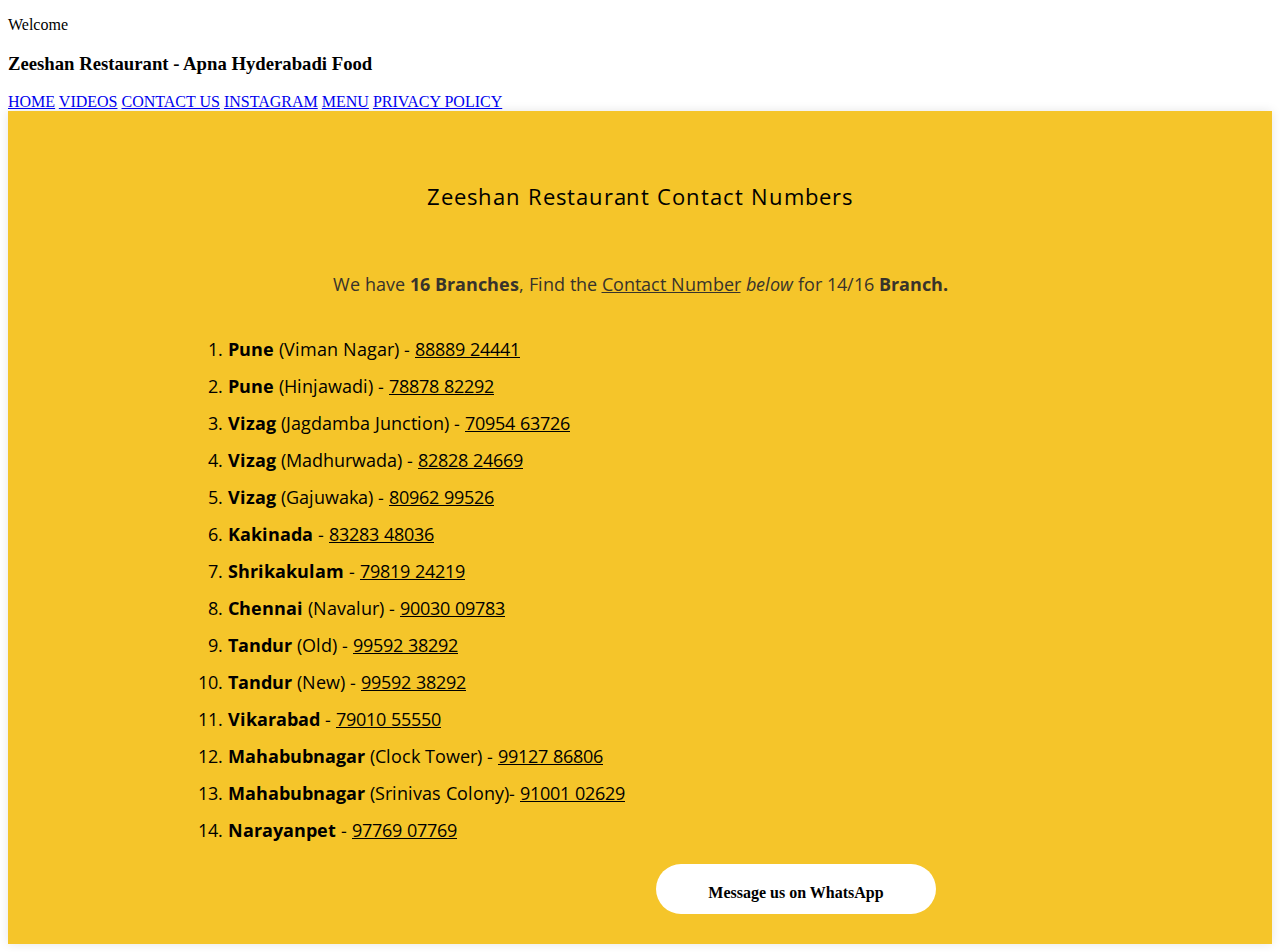
==== docs/page02.html @ 5b6e2b3c "Update page02.html" ====
<!DOCTYPE html>
<html lang="en">
<head>
    <meta charset="UTF-8">
    <meta name="viewport" content="width=device-width, initial-scale=1.0">
    <title>Contact US</title>
    <link rel="preconnect" href="https://fonts.googleapis.com">
    <link rel="preconnect" href="https://fonts.gstatic.com" crossorigin>
    <link href="https://fonts.googleapis.com/css2?family=Open+Sans:ital,wght@0,300..800;1,300..800&display=swap" rel="stylesheet">
    <link href="https://fonts.googleapis.com/css2?family=Vollkorn:ital,wght@0,400..900;1,400..900&display=swap" rel="stylesheet">
    
    <link rel="stylesheet" type="text/css" href="index.css">
    <link rel="stylesheet" href="https://cdnjs.cloudflare.com/ajax/libs/font-awesome/6.5.1/css/all.min.css" integrity="sha512-DTOQO9RWCH3ppGqcWaEA1BIZOC6xxalwEsw9c2QQeAIftl+Vegovlnee1c9QX4TctnWMn13TZye+giMm8e2LwA==" crossorigin="anonymous" referrerpolicy="no-referrer" />
    <style>
        .yellowContainer {
        background-color: #f5c52a;
        padding: 20px;
        box-shadow: 0px 0px 10px rgba(0, 0, 0, 0.1);
        }

        .yellowContainer ol {
            padding-left: 200px;
            list-style-type: decimal;
        }

        .yellowContainer li {
            margin-bottom: 10px;
            font-family: 'Open Sans';
            font-weight: 400;
            line-height: 27px;
            font-size: 18px;
        }

        .yellowContainer a {
            font-family: 'Helvetica Neue';
            display: block;
            background-color: white;
            color: black;
            padding: 10px 20px;
            text-decoration: none;
            border-radius: 5px;
            margin-top: 20px;
        }

        .yellowContainer a:hover {
            background-color: rgb(250, 250, 250);
        }
        
        .container2 {
            font-family: 'Open Sans';
            font-size: 22px;
            line-height: 27.5px;
            letter-spacing: 0.99px;
            font-weight: 400;
            display: flex;
            justify-content: center;
            margin-bottom: 20px;
            text-align: center;
            padding-top: 30px;
        }
        .container3 {
            color: rgb(56, 51, 43);
            font-family:'Open Sans';
            font-size: 18px;
            line-height: 27px;
            vertical-align: baseline;
            letter-spacing: normal;
            font-weight: 400;
            text-align: center;
            display: flex;
            justify-content: center;
            margin-bottom: 20px;
            text-align: center;
        }
        .yellowContainer a{
            font-family:'Helvetica Neue';
            font-size: 16px;
            font-weight: 700;
            padding: 20px 15px;
            height: 10px;
            width: 250px;
            border-radius: 80px;
            background-color: white;
            text-align: center;
            /* display: flex; */
            justify-items: center;
            justify-content: center;
            margin-left: 628px;
            margin-bottom: 10px;
            /* padding-bottom: 15px; */
        }
        .fa-brands {
            color: #25D366;
        }
    </style>
</head>

<body>
    <div class="firstBox">
        <p class="OpenSansFont">Welcome</p>
    </div>
    <div class="logoContainer">
        <div class="logos">
            <i class="fa-brands fa-facebook" ></i>
            <i class="fa-brands fa-instagram"></i>
            <i class="fa-brands fa-x-twitter"></i>
        </div>
        <h3 class="VollkornFont">Zeeshan Restaurant - Apna Hyderabadi Food</h3>
    </div>
    <div class="links">
        <a href="home.html">HOME</a>
        <a href="home.html">VIDEOS</a>
        <a href="home.html">CONTACT US</a>
        <a href="home.html">INSTAGRAM</a>
        <a href="home.html">MENU</a>
        <a href="home.html">PRIVACY POLICY</a>
    </div>
    <div class="yellowContainer">
        <div class="container2">
            <p>Zeeshan Restaurant Contact Numbers</p>
        </div>
        <div class="container3">
            <p>We have <b>16 Branches</b>, Find the <u>Contact Number</u> <i>below</i> for 14/16 <b>Branch.</b></p>
        </div>
        <ol>
            <li><b>Pune</b> (Viman Nagar) - <u>88889 24441</u></li>
            <li><b>Pune</b> (Hinjawadi) - <u>78878 82292</u></li>
            <li><b>Vizag</b> (Jagdamba Junction) - <u>70954 63726</u></li>
            <li><b>Vizag</b> (Madhurwada) - <u>82828 24669</u></li>
            <li><b>Vizag</b> (Gajuwaka) - <u>80962 99526</u></li>
            <li><b>Kakinada</b> - <u>83283 48036</u></li>
            <li><b>Shrikakulam</b> - <u>79819 24219</u></li>
            <li><b>Chennai</b> (Navalur) - <u>90030 09783</u></li>
            <li><b>Tandur</b> (Old) - <u>99592 38292</u></li>
            <li><b>Tandur</b> (New) - <u>99592 38292</u></li>
            <li><b>Vikarabad</b> - <u>79010 55550</u></li>
            <li><b>Mahabubnagar</b> (Clock Tower) - <u>99127 86806</u></li>
            <li><b>Mahabubnagar</b> (Srinivas Colony)- <u>91001 02629</u></li>
            <li><b>Narayanpet</b> - <u>97769 07769</u></li>
        </ol>
        <a href="#" class="whatsapp-button"><i class="fa-brands fa-whatsapp"></i>   Message us on WhatsApp</a>
    </div>
</body>
</html>
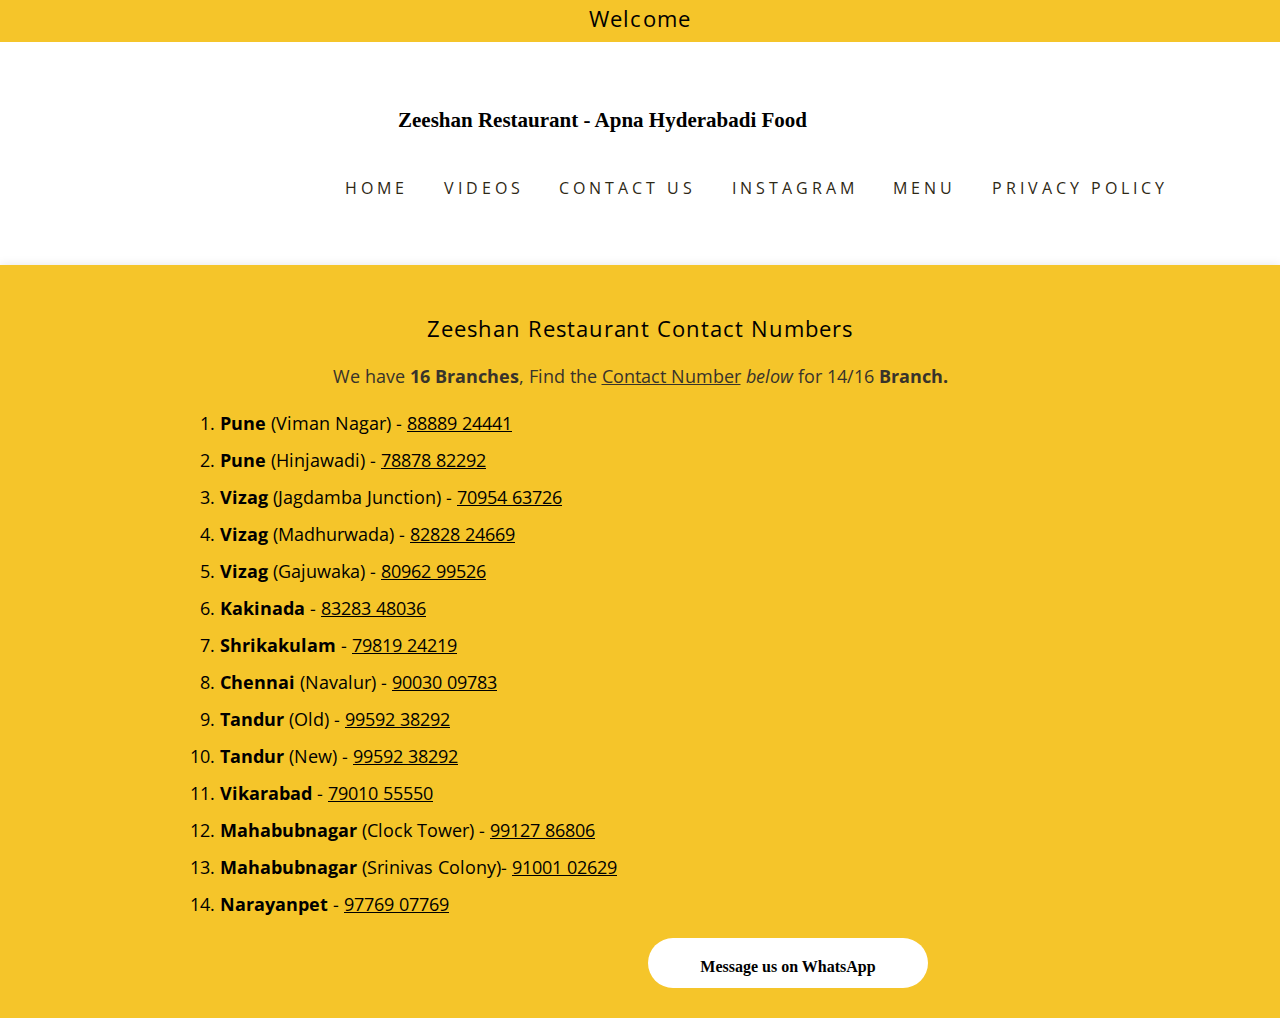
==== commit 44337b44: "Update page02.html" ====
--- a/docs/page02.html
+++ b/docs/page02.html
@@ -108,12 +108,12 @@
         <h3 class="VollkornFont">Zeeshan Restaurant - Apna Hyderabadi Food</h3>
     </div>
     <div class="links">
-        <a href="home.html">HOME</a>
-        <a href="home.html">VIDEOS</a>
-        <a href="home.html">CONTACT US</a>
-        <a href="home.html">INSTAGRAM</a>
-        <a href="home.html">MENU</a>
-        <a href="home.html">PRIVACY POLICY</a>
+        <a href="index.html">HOME</a>
+        <a href="index.html">VIDEOS</a>
+        <a href="page02.html">CONTACT US</a>
+        <a href="index.html">INSTAGRAM</a>
+        <a href="page03.html">MENU</a>
+        <a href="index.html">PRIVACY POLICY</a>
     </div>
     <div class="yellowContainer">
         <div class="container2">
--- a/docs/index.css
+++ b/docs/index.css
@@ -0,0 +1,182 @@
+body {
+    margin-top: 0;
+    padding-top: 0;
+}
+
+.firstBox{
+    height: 42px;
+    color:#000000;
+    background-color:#f5c52a;
+    font-size:22px;
+    font-family: open system-ui, -apple-system, BlinkMacSystemFont, 'Segoe UI', Roboto, Oxygen, Ubuntu, Cantarell, 'Open Sans', 'Helvetica Neue', sans-serif;
+}
+
+.firstBox p{
+
+    font-weight:400;
+    font-style:normal;
+    font-variant:normal;
+    text-decoration:none solid rgb(0, 0, 0);
+    text-align: center;
+    line-height:36px;
+    vertical-align:baseline;
+    letter-spacing:1.08px;
+    /* word-spacing:0px; */    
+}
+h3 {
+    font-size: 21px;
+}
+a {
+    text-decoration: none;
+}
+
+* {
+    margin: 0;
+    padding: 0;
+}
+
+.vollkorn-VollkornFont {
+  font-family: "Vollkorn", serif;
+  font-optical-sizing: auto;
+  font-weight: 700;
+  font-style: normal;
+}
+
+.logoContainer {
+    height: 64;
+    width: 1232;
+    display: flex;
+    flex-direction: row;
+    align-items: center;
+    /* justify-items: center; */
+    /* justify-content: center; */
+}
+.logos {
+    text-decoration: none solid rgb(0, 0, 0);
+    text-align: start;
+    text-indent: 0px;
+    padding-right: 200px;
+    margin-left: 145px;
+    margin-top: 26px;
+}
+
+.VollkornFont {
+    font-family: Georgia, 'Times New Roman', Times, serif;
+    font-weight: 300px;
+    text-align: center;
+    justify-content: center;
+    margin-top: 66px;
+    margin-left: 37px;
+    margin-bottom: 44px;
+}
+
+.fa-brands fa-facebook {
+    color: #3b5998;
+}
+.image{
+    height: 656.4px;
+    width: 844px;
+    display: flex;
+    justify-content: center;
+    align-items: center;
+    height: 100vh; 
+    margin-left: 200px;
+    margin-left: 145px;
+}
+.links{
+    margin-top: 0px;
+    margin-left: 345px;
+    font-family: 'Open Sans';
+    margin-bottom: 66px;
+    
+    /* justify-content: space-between; */
+}
+.links a{
+    margin-right: 31.5px;
+    color: rgb(46, 40, 21);
+    letter-spacing: 4px;
+    
+}
+a:hover{
+    color: rgb(138, 110, 19);
+}
+.sideContainer {
+    display: flex;
+    flex-direction: column;
+    align-items: center;
+    justify-items: center;
+    text-align: center;
+    margin-top: 100px;
+    background-color: rgb(245,197,42); 
+    padding: 20px;
+    
+    
+}
+.sideContainer {
+    width: 350px;
+    height: 664px; 
+    position:absolute; 
+    top: 163.8px;
+    right: 155px;
+}
+.sideContainer h2{
+    margin-top: 226px;
+    font-family: 'Open Sans';
+    font-size: 18px;
+    color: #161616;
+    letter-spacing: 2px;
+    font-weight: 400;
+    padding-bottom: 20px;
+}
+.sideContainer h1{
+    font-family: "Playfair Display";
+    font-size: 36px;
+    font-weight: 400;
+    letter-spacing: 0.828px;
+    line-height: 43.2px;
+}
+.sideContainer span{
+    font-family:  'Open Sans';
+    letter-spacing: 1px;
+    margin-top: 15px;
+}
+.sideContainer a{
+    padding: 20px;
+    font-family: 'Open Sans';
+    font-weight: bold;
+    width: 160px;
+    color: white;
+    background-color: black;
+    border-radius: 50px;
+    margin-top: 50px;
+    letter-spacing: 2px;
+}
+.chat{
+    position: fixed;
+    height: 80px;
+    width: 90px;
+    margin-left: 1400px;
+    /* margin-top: -800px; */
+    top: 620px;
+    right: 20px;
+
+}
+.logos i{
+    color: #3b5998;
+    letter-spacing: 20px;
+    font-size: 20px;
+    
+}
+.logos .fa-instagram{
+    color: rgb(190, 34, 76);
+    margin-left: 8px;
+    font-size: 23px;
+}
+.logos .fa-x-twitter{
+    color: black;
+    margin-left: 8px;
+    font-size: 25px;
+}
+
+  
+  